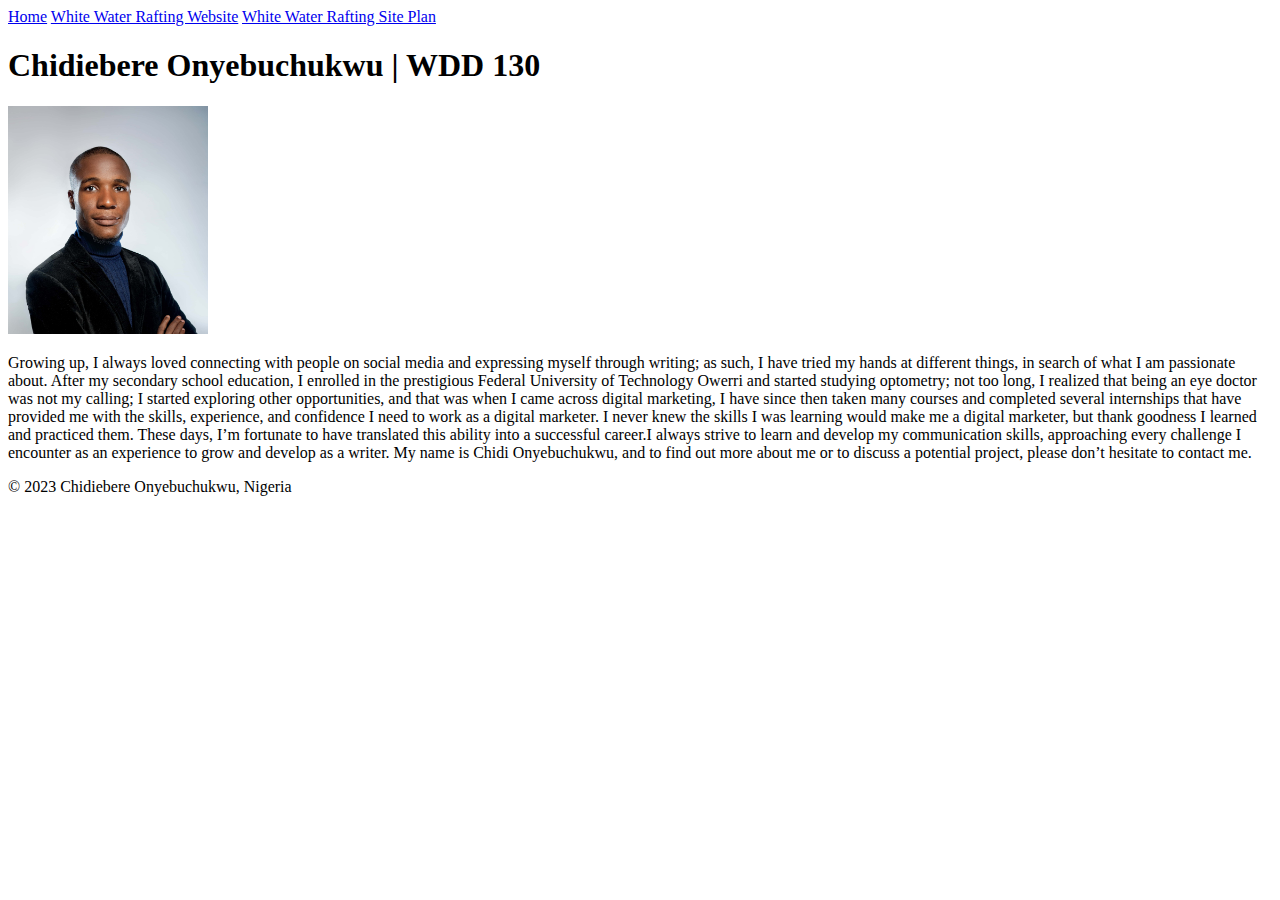
==== index.html @ 3decf6ad "first commit" ====
<!DOCTYPE html>
<html lang="en-US">
<head>
  <meta charset="UTF-8">
  <meta name="viewport" content="width=device-width,initial-scale=1.0">
  <title>Chidiebere Onyebuchukwu | WDD 130</title>
</head>
<body>
  <header>
   <nav>
  <a href="#">Home</a>
  <a href="wwr/">White Water Rafting Website</a>
  <a href="wwr/Site-plan-rafting.html">White Water Rafting Site Plan</a>
</nav>
  </header>
  
  <main>
    <h1>Chidiebere Onyebuchukwu | WDD 130</h1>
    <img src="images/profile.jpg" alt="My profile picture" width="200">
    <p> Growing up, I always loved connecting with people on social media and expressing myself through writing; as such, I have tried my hands at different things, in search of what I am passionate about. After my secondary school education, I enrolled in the prestigious Federal University of Technology Owerri and started studying optometry; not too long, I realized that being an eye doctor was not my calling; I started exploring other opportunities, and that was when I came across digital marketing, I have since then taken many courses and completed several internships that have provided me with the skills, experience, and confidence I need to work as a digital marketer.  I never knew the skills I was learning would make me a digital marketer, but thank goodness I learned and practiced them. These days, I’m fortunate to have translated this ability into a successful career.I always strive to learn and develop my communication skills, approaching every challenge I encounter as an experience to grow and develop as a writer. My name is Chidi Onyebuchukwu, and to find out more about me or to discuss a potential project, please don’t hesitate to contact me.
         </p>

  </main>
  
  <footer>
    <p>&copy; 2023 Chidiebere Onyebuchukwu, Nigeria</p>
  </footer>
  
</body>
</html>
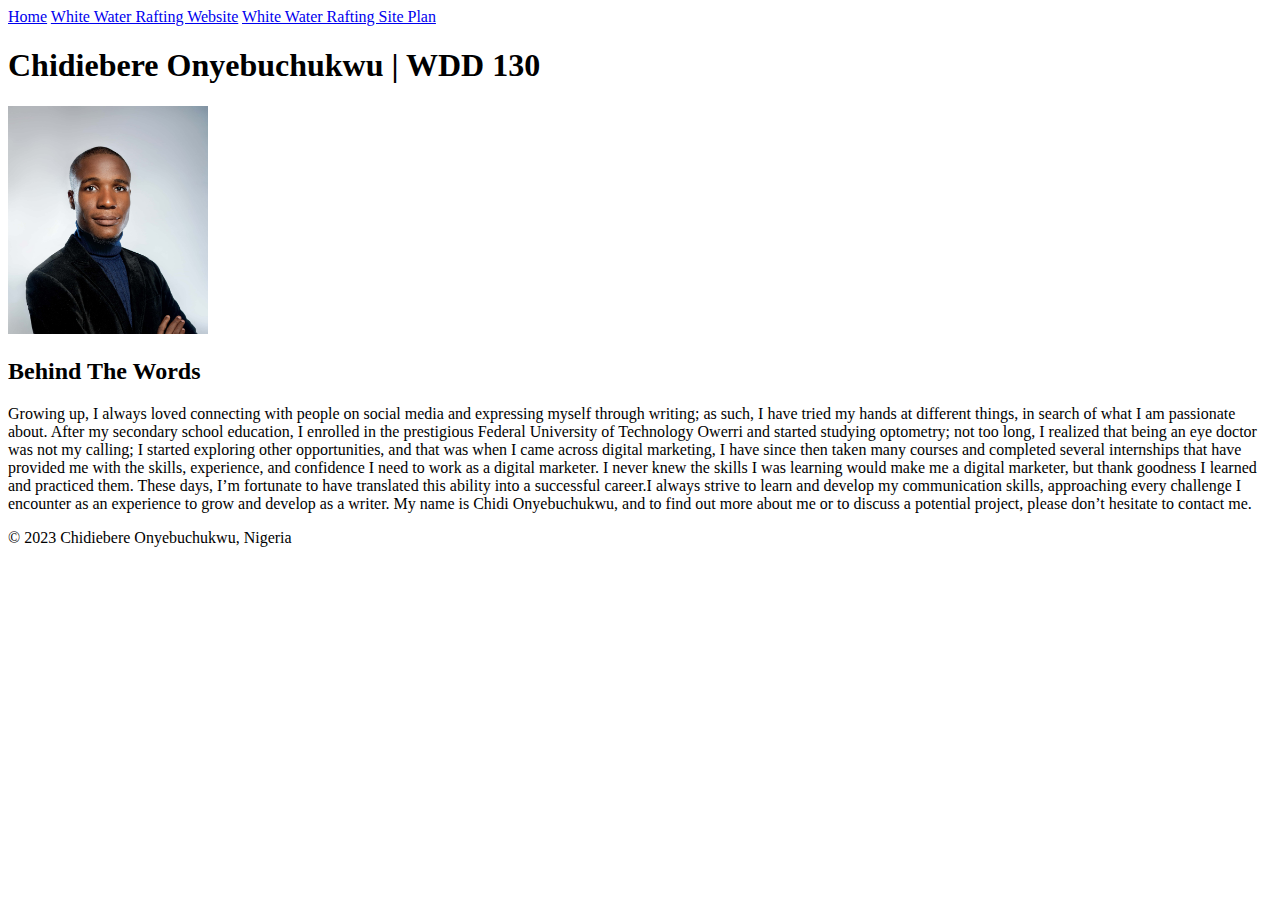
==== commit 509858ac: "Holy grail.html assignment work done" ====
--- a/index.html
+++ b/index.html
@@ -17,6 +17,7 @@
   <main>
     <h1>Chidiebere Onyebuchukwu | WDD 130</h1>
     <img src="images/profile.jpg" alt="My profile picture" width="200">
+    <h2>Behind The Words</h2>
     <p> Growing up, I always loved connecting with people on social media and expressing myself through writing; as such, I have tried my hands at different things, in search of what I am passionate about. After my secondary school education, I enrolled in the prestigious Federal University of Technology Owerri and started studying optometry; not too long, I realized that being an eye doctor was not my calling; I started exploring other opportunities, and that was when I came across digital marketing, I have since then taken many courses and completed several internships that have provided me with the skills, experience, and confidence I need to work as a digital marketer.  I never knew the skills I was learning would make me a digital marketer, but thank goodness I learned and practiced them. These days, I’m fortunate to have translated this ability into a successful career.I always strive to learn and develop my communication skills, approaching every challenge I encounter as an experience to grow and develop as a writer. My name is Chidi Onyebuchukwu, and to find out more about me or to discuss a potential project, please don’t hesitate to contact me.
          </p>
 
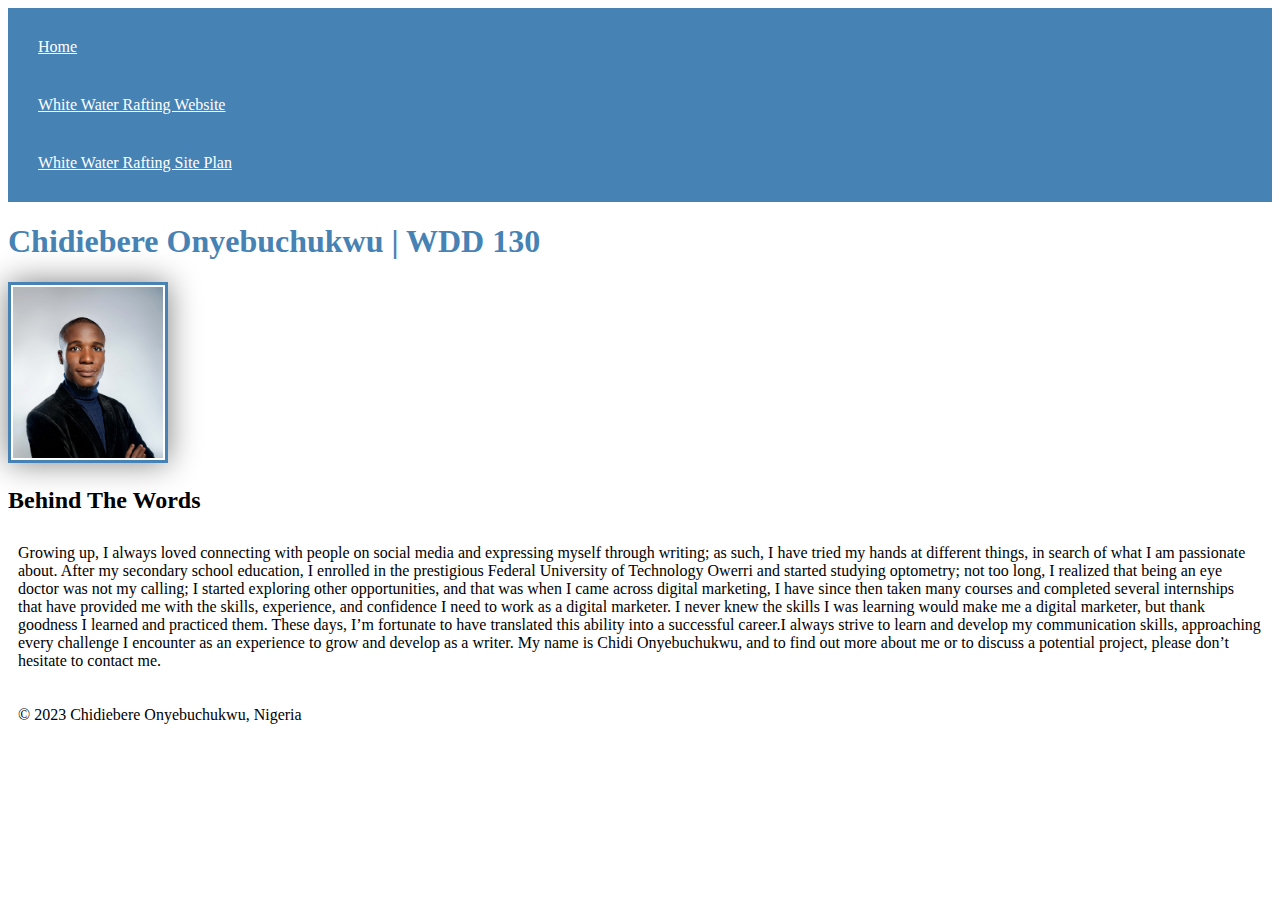
==== commit d2136829: "CSS added" ====
--- a/index.html
+++ b/index.html
@@ -1,6 +1,7 @@
 <!DOCTYPE html>
 <html lang="en-US">
 <head>
+  <link rel="stylesheet" href="styles/styles.css">
   <meta charset="UTF-8">
   <meta name="viewport" content="width=device-width,initial-scale=1.0">
   <title>Chidiebere Onyebuchukwu | WDD 130</title>
--- a/styles/styles.css
+++ b/styles/styles.css
@@ -0,0 +1,26 @@
+nav {
+    background-color: steelblue;
+padding: 10px;
+}
+
+nav a {
+    color: white;
+    display: block;
+    padding: 20px;
+}
+
+h1 {
+    color: steelblue;
+}
+
+img {
+    width: 150px;
+    height: auto;
+    border: solid steelblue;
+    padding: 2px;
+    box-shadow: 0 0 30px gray;
+}
+
+p { padding: 10px;
+
+}